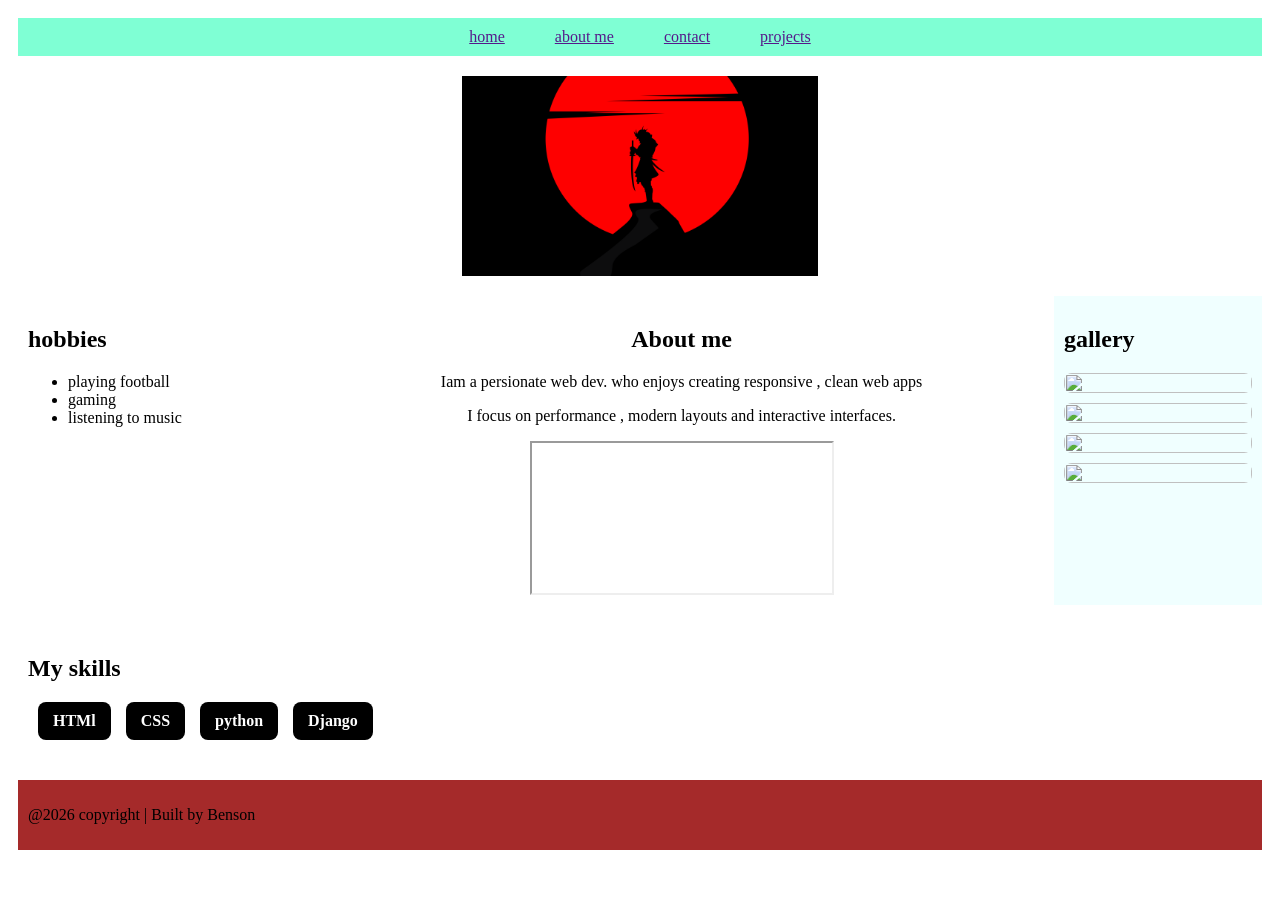
==== layout.html @ ff01e826 "worked on elements inside the divs" ====
<html>
    <head>
        <title>layouts</title>
        <!-- text /element responsiveness -->
         <meta name="viewport" content="width=device-width, initial-scale=1.0">
        <style>
            /* cut content inside*/
        </style>
        <!-- link is used to link files together within the same project structer -->
         <link rel="stylesheet" href="css/layout.css"/>
    </head>
    <body>
        <!-- /first div is the wrapper/container for the othe section -->
         <div id="mycontainer">
                    <div id="navbar">
                        <nav class="navbar_class">
                            <a href="">home</a>
                            <a href="">about me</a>
                            <a href="">contact</a>
                            <a href="">projects</a>
                        </nav>
                    </div>
                    <div id="banner">
                        <img src="assets/img 2.png" height="200"/>
                    </div>
                     <div id="bio">
                        <h2>About me</h2>
                        <p>Iam a persionate web dev. who enjoys creating responsive , clean web apps</p>
                        <blockquote>
                            I focus on performance , modern layouts and interactive interfaces.
                        </blockquote>
                        <iframe src="https://www.youtube.com/embed/QQNQc7cIbu0"></iframe>
                     </div> 
                      <div id="skills">
                        <h2>  My skills </h2>
                        <div class="skills-badges">
                        <div>HTMl</div>
                        <div>CSS</div>
                        <div>python</div>
                        <div>Django</div> 
                      </div>
                      </div>
                      <div id="hobbies">
                        <!-- create list of hobbies -->
                         <h2>hobbies</h2>
                         <ul>
                            <li>playing football</li>
                            <li>gaming</li>
                            <li>listening to music</li>
                         </ul>
                      </div>
                      <!--http://picsum.photos  -->
                      <div id="gallery">
                        <h2>gallery</h2>
                        <div class="gallery-grid">
<img src="http://picsum.photos/200?1"/>
<img src="http://picsum.photos/200?2"/>
<img src="http://picsum.photos/200?3"/>
<img src="http://picsum.photos/200?4"/>
                      </div>
                      </div>
                      <div id="footer">
                        <p>
                            @2026 copyright | Built by Benson
                        </p>
                      </div>
         </div>
    </body>
</html>
---- css/layout.css ----
#mycontainer{
                display:grid;
                grid-template-areas: 
                'navbar navbar navbar navbar navbar navbar navbar '
                'banner banner banner banner banner banner banner'
                'hobbies hobbies  bio bio bio  gallery gallery'
                'skills skills skills skills skills skills skills'
                'footer footer footer footer footer footer footer'
                ;
            }
            #navbar{
                grid-area: navbar;
                background-color:aquamarine;
                padding: 10px;
                margin: 10px;
            }.navbar_class{
                display:flex;
                justify-content: center;
                align-items: center;
                gap: 50px;
            }
            .navbar-class a{
                text-decoration: none;
                font-size: 20pc;
                color: black;
            }
            .navbar-class a{
                text-decoration: underline;
                text-align: center;
                font-size: medium;
                color: black;
            }

            #banner{
                grid-area: banner;
                padding: 10px;
                display:flex;
                justify-self:center;
                align-items: center;
                border: 1px red;
            }
            #bio{
                grid-area: bio;
                padding: 10px;
                margin: 10px;
                text-align: center;
                justify-content: center;
                align-items:center;

            }
            #skills{
                grid-area: skills;
                padding: 10px;
                margin: 10px  
            }
            .skills-badges{
                display: flex;
                flex-wrap: wrap;
                gap: 15px;
                margin: 10px;
            }
            .skills-badges div{
                background:black;
                color:white;
                border-radius: 8px;
                font-weight: bold;
                padding:10px 15px;

            }
            #hobbies{
                grid-area: hobbies;
                padding: 10px;
                margin: 10px; 
            }
            #gallery{
               grid-area: gallery;
                background-color:azure;
                padding: 10px;
                margin: 10px; 
            }
            .gallery-grid{
                display:grid;
grid-template-columns: repeat(auto-fit, minmax(120px,lfr)) ;
gap:10px;
margin-top: 10px;
            }
            .gallery-grid img{ 
                width: 100%;
                border-radius: 8px;
            }
            #footer{
                grid-area: footer;
                background-color:brown;
                padding: 10px;
                margin: 10px; 
            }
             /* MEDIA QUERY */
             @media only screen and (max-width: 768px){
     #mycontainer{
                background-color: bisque;
                display: grid;
                grid-template-areas: 
                'navbar navbar navbar navbar navbar navbar navbar '
                'banner banner banner banner banner banner banner'
                'bio bio bio bio bio bio bio'
                'gallery gallery gallery gallery gallery gallery gallery'
                'skills skills skills skills skills skills skills'
                'hobbies hobbies hobbies hobbies hobbies hobbies hobbies'
                'footer footer footer footer footer footer footer'
                ; 
             }
             .navbar-class{
                flex-direction: column;
                gap: 15px;
             }
             #banner{
                margin: 10px ;
             }
             }
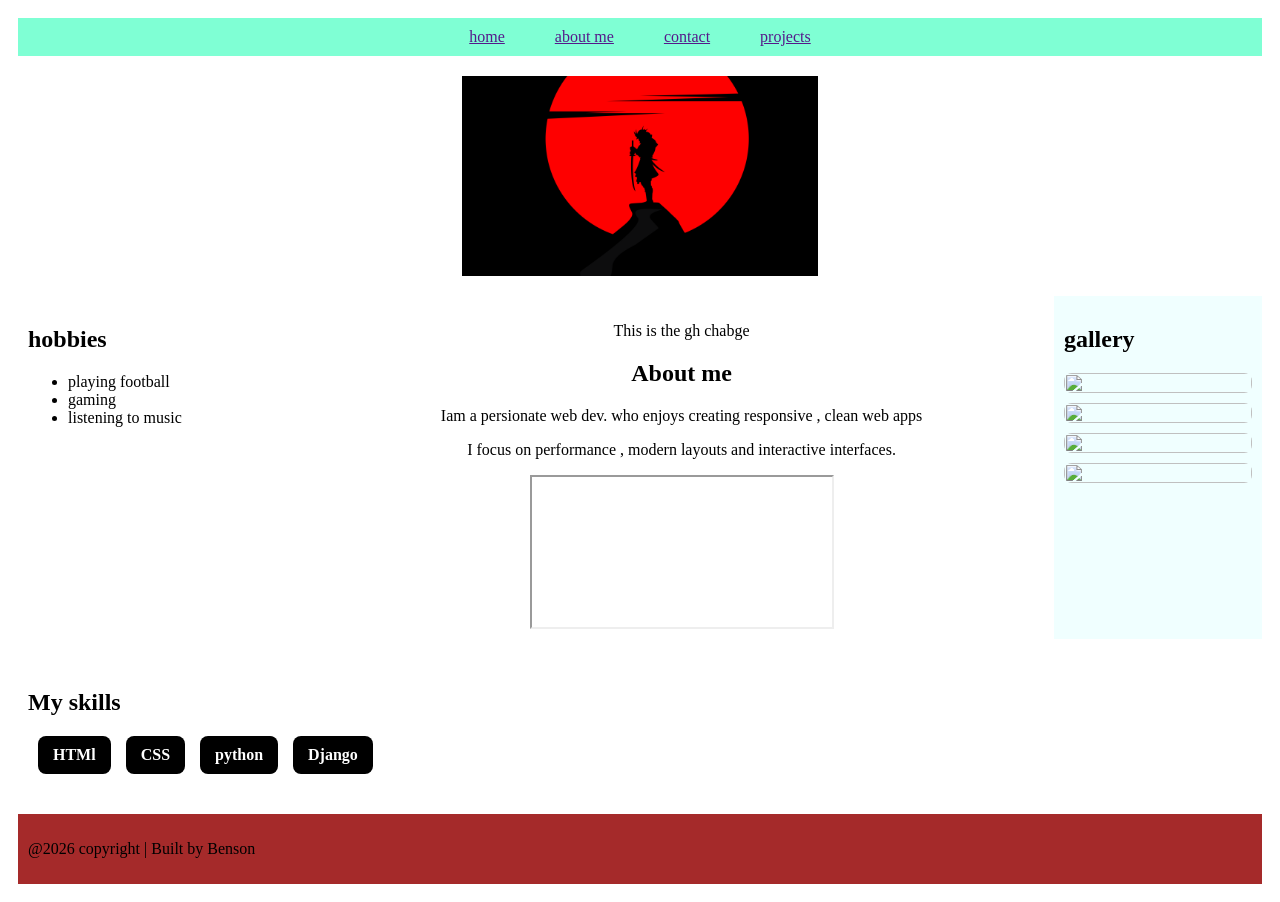
==== commit 6aa73485: "added a paragraph" ====
--- a/layout.html
+++ b/layout.html
@@ -24,6 +24,7 @@
                         <img src="assets/img 2.png" height="200"/>
                     </div>
                      <div id="bio">
+                        <p>This is the gh chabge</p>
                         <h2>About me</h2>
                         <p>Iam a persionate web dev. who enjoys creating responsive , clean web apps</p>
                         <blockquote>
